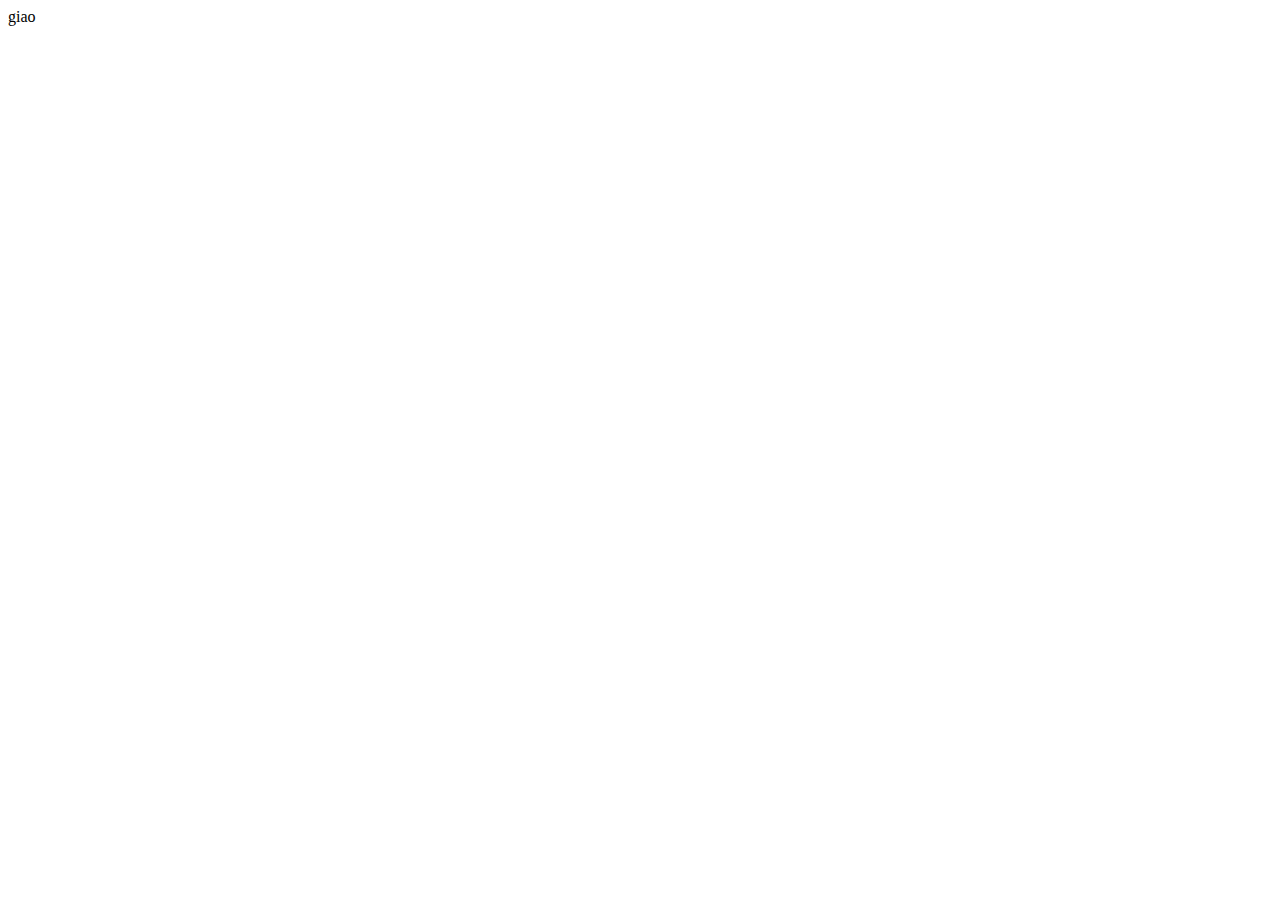
==== index.html @ 0520f451 "added index.html" ====
<!DOCTYPE html>
<html>
  <head>
    <meta charset="utf-8">
    <meta name="viewport" content="width=device-width, initial-scal= 1.0">
    <title>My First Webpage</title>
  </head>

  <body>
    giao
  </body>

</html>
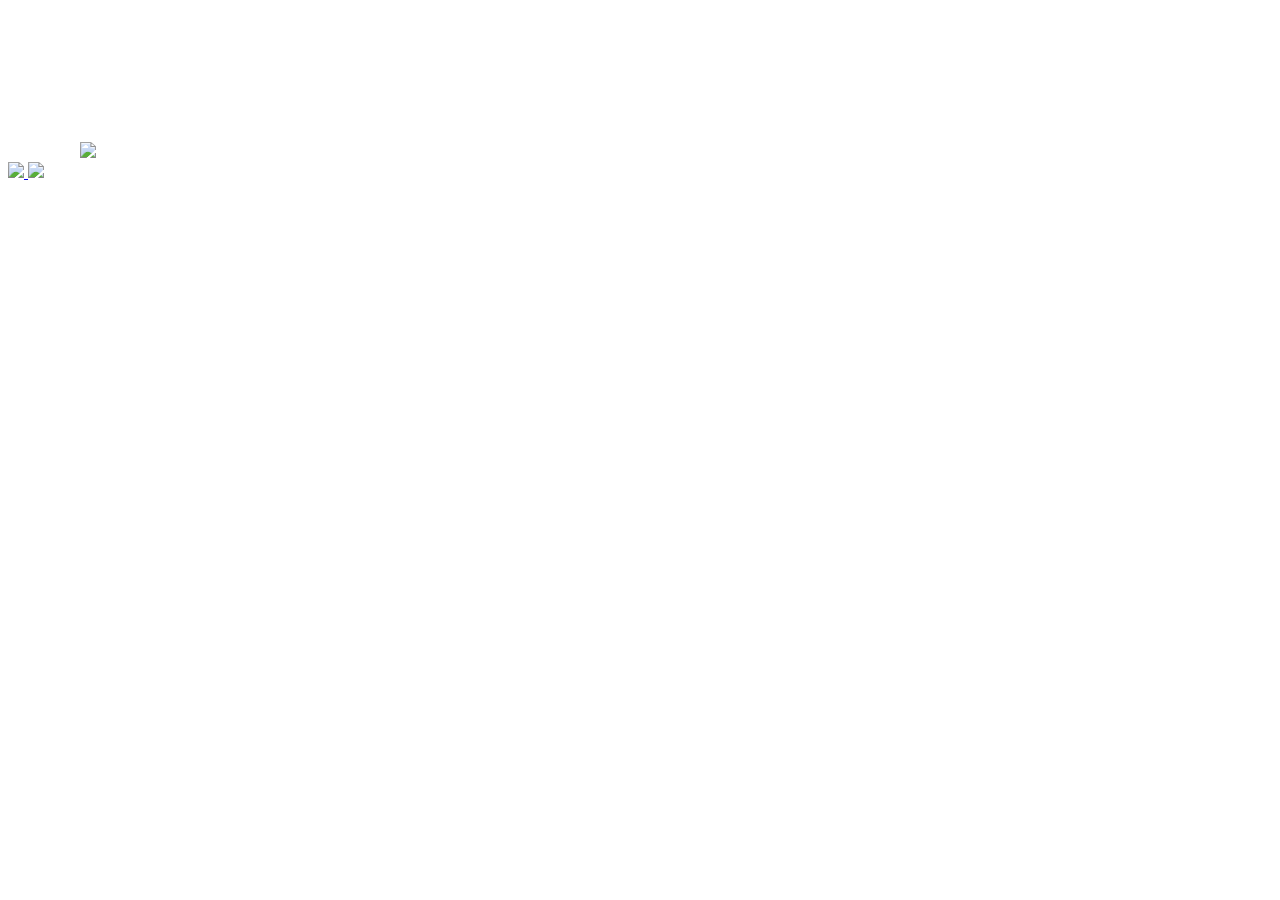
==== commit e02d4504: "、" ====
--- a/index.html
+++ b/index.html
@@ -3,11 +3,30 @@
   <head>
     <meta charset="utf-8">
     <meta name="viewport" content="width=device-width, initial-scal= 1.0">
-    <title>My First Webpage</title>
+    <title>My Dream</title>
+    <link rel="stylesheet" type="text/css" href="css/style.CSS">
   </head>
 
-  <body>
-    giao
-  </body>
+  <style>
+    body{
+      background: url(../images/holo.gif) no-repeat center center fixed;
+      background-size:cover;
+    }
+  </style>
+
+  <center>
+    <img id="dream" width="900" src="images/dream.png">
+    <video id="holo" width="1100" autoplay loop>
+      <source src="video/page1.mov" type="video/mp4" center center>
+      </video>
+  </center>
+
+  <a href="page2.html">
+    <img id="back" width="200" src="images/city1.gif" type="image/gif"> </img>
+  </a>
+
+  <a href="page3.html">
+    <img id="back1" width="200" src="images/sky1.gif" type="image/gif"> </img>
+  </a>
 
 </html>
